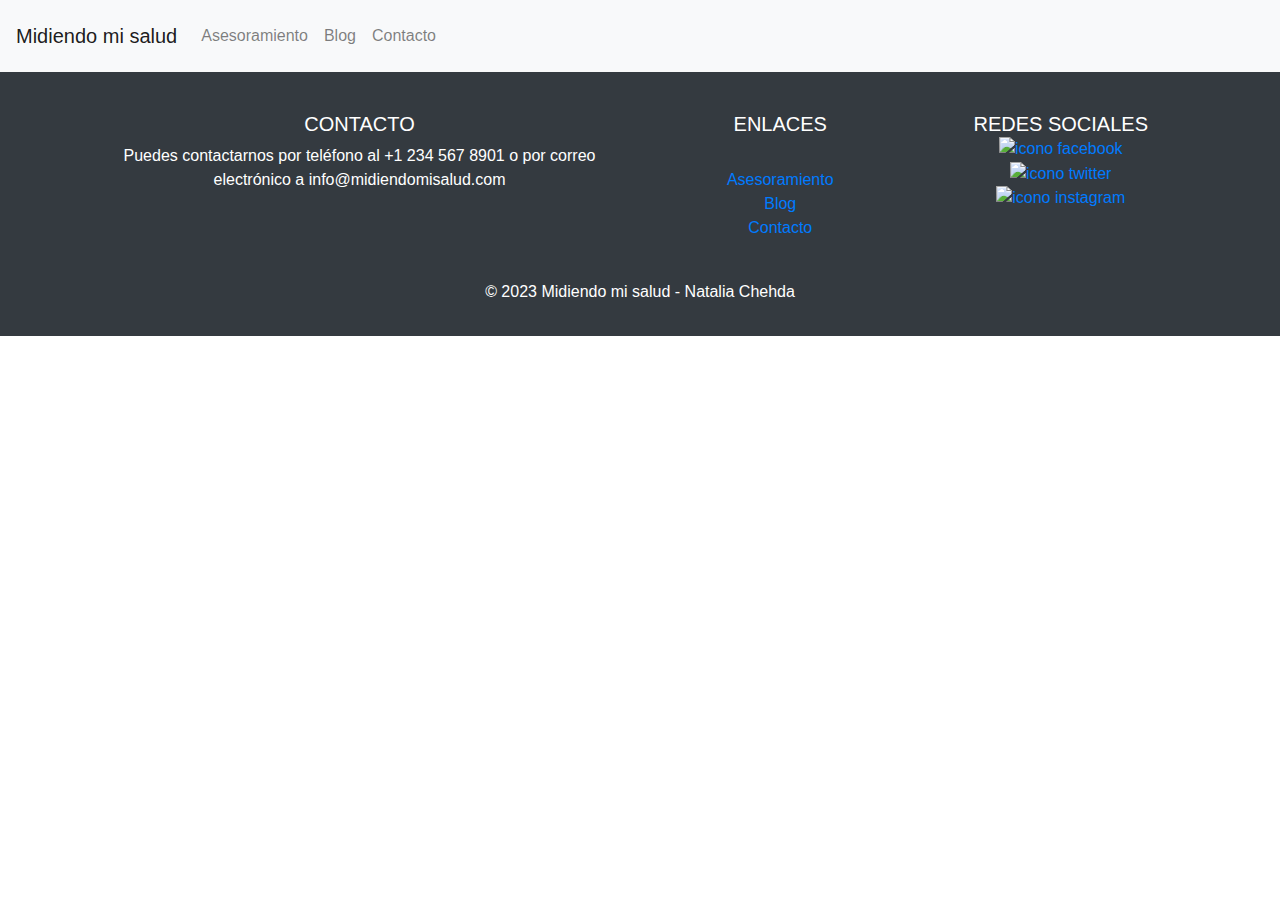
==== pages/asesoramiento.html @ 9046d3ee "Probando cambiar ruta" ====
<!DOCTYPE html>
<html lang="en">
	<head>
		<meta charset="UTF-8" />
		<meta http-equiv="X-UA-Compatible" content="IE=edge" />
		<meta name="viewport" content="width=device-width, initial-scale=1.0" />
		<link rel="stylesheet" href="https://maxcdn.bootstrapcdn.com/bootstrap/4.5.2/css/bootstrap.min.css">
		<link rel="stylesheet" href="/css/asesorStyle.css" />
		<title>Midiendo mi Salud - Asesoramiento</title>
	</head>
	<body>
	<div class="nav-container">
		<nav class="navbar navbar-expand-lg navbar-light bg-light">
			<a class="navbar-brand" href="/index.html">Midiendo mi salud</a>
			<button class="navbar-toggler" type="button" data-toggle="collapse" data-target="#navbarNav" aria-controls="navbarNav" aria-expanded="false" aria-label="Toggle navigation">
				<span class="navbar-toggler-icon"></span>
			</button>
			<div class="collapse navbar-collapse" id="navbarNav">
				<ul class="navbar-nav">
				<li class="nav-item">
					<a class="nav-link" href="/pages/asesoramiento.html">Asesoramiento</a>
				</li>
				<li class="nav-item">
					<a class="nav-link" href="/pages/blog.html">Blog</a>
				</li>
				<li class="nav-item">
					<a class="nav-link" href="/pages/contacto.html">Contacto</a>
				</li>
				</ul>
			</div>
			<h1 class="ver-carrito" id="verCarrito"><img src="/images/cart.png" alt="">
			<span id="cantidadCarrito" class="cantidad-carrito"></span></h1>
		</nav>
	</div>
	<div id="shopContenido" class="shop-content"></div>
	<div id="contenedorModal" class="contenedorModal"></div>
	<script src="scripts/carrito.js"></script>
	</body>
	<footer class="bg-dark text-white py-3">
        <div class="container p-4 text-center">
            <div class="row">
            <div class="col-lg-6 col-md-12 mb-4 mb-md-0">
                <h5 class="text-uppercase">Contacto</h5>
                <p>
                Puedes contactarnos por teléfono al +1 234 567 8901 o por correo electrónico a info@midiendomisalud.com
                </p>
            </div>
            <div class="col-lg-3 col-md-6 mb-4 mb-md-0">
                <h5 class="text-uppercase">Enlaces</h5>
                <ul class="list-unstyled mb-0">
                <li>
                    <a href="/index.html" class="text-dark">Inicio</a>
                </li>
                <li>
                    <a href="/pages/asesoramiento.html">Asesoramiento</a>
                </li>
                <li>
                    <a href="/pages/blog.html">Blog</a>
                </li>
                <li>
                    <a href="/pages/contacto.html">Contacto</a>
                </li>
                </ul>
            </div>
            <div  class="col-lg-3 col-md-6 mb-4 mb-md-0">
                <h5 class="text-uppercase mb-0">Redes sociales</h5>
                <ul class=" social-icons list-unstyled">
                <li>
                    <a href="https://www.facebook.com"> <img src="/images/facebook.svg" alt="icono facebook"></a>
                </li>
                <li>
                    <a href="https://www.twitter.com"> <img src="/images/twitter.svg" alt="icono twitter"></a>
                </li>
                <li>
                    <a href="https://www.instagram.com"> <img src="/images/instagram.svg" alt="icono instagram"></a>
                </li>
                </ul>
            </div>
            </div>
        </div>
        <div class="text-center p-3">
            © 2023 Midiendo mi salud - Natalia Chehda
        </div>
    </footer>
</html>
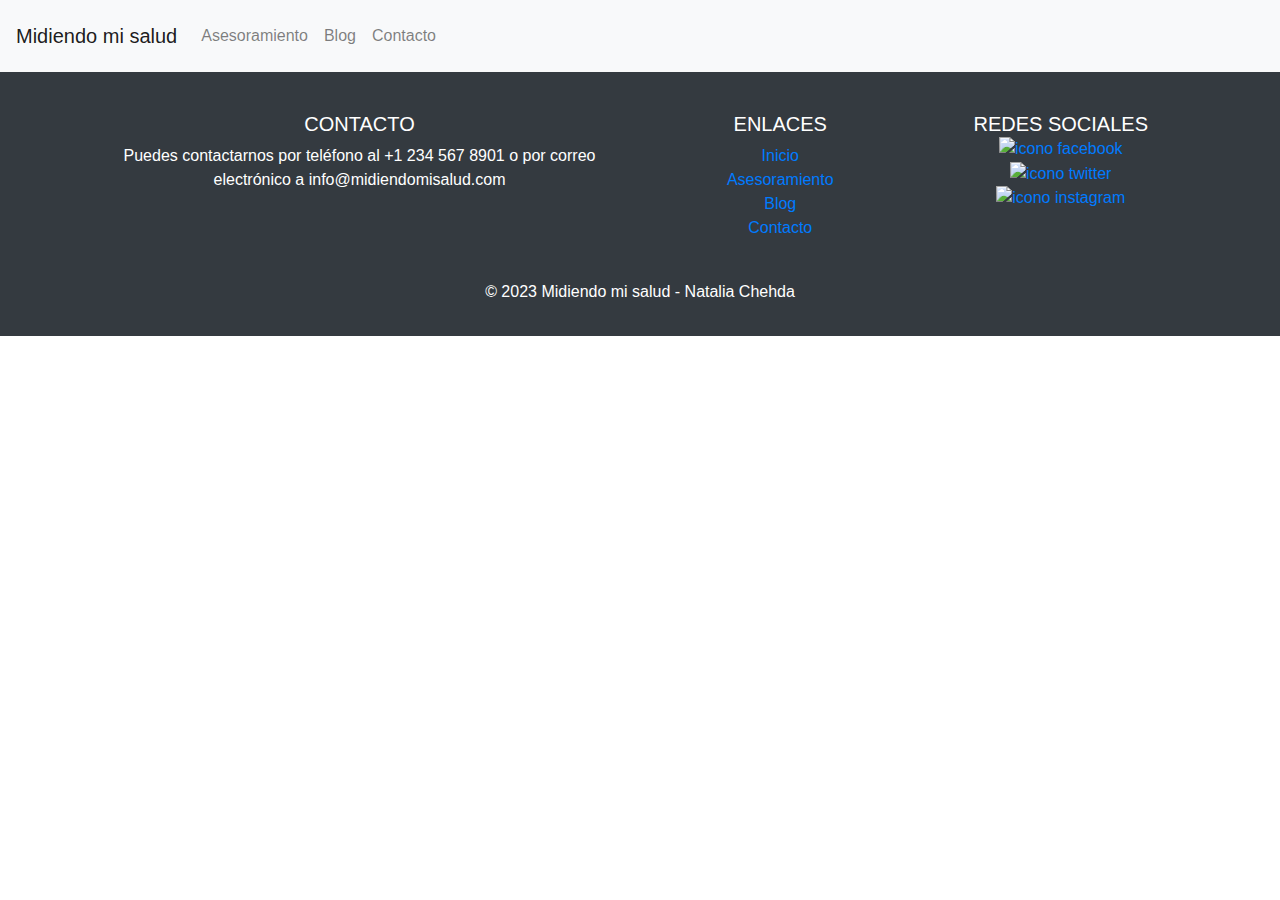
==== commit b07e3de8: "cambios" ====
--- a/pages/asesoramiento.html
+++ b/pages/asesoramiento.html
@@ -18,13 +18,13 @@
 			<div class="collapse navbar-collapse" id="navbarNav">
 				<ul class="navbar-nav">
 				<li class="nav-item">
-					<a class="nav-link" href="/pages/asesoramiento.html">Asesoramiento</a>
+					<a class="nav-link" href="asesoramiento.html">Asesoramiento</a>
 				</li>
 				<li class="nav-item">
-					<a class="nav-link" href="/pages/blog.html">Blog</a>
+					<a class="nav-link" href="blog.html">Blog</a>
 				</li>
 				<li class="nav-item">
-					<a class="nav-link" href="/pages/contacto.html">Contacto</a>
+					<a class="nav-link" href="contacto.html">Contacto</a>
 				</li>
 				</ul>
 			</div>
@@ -34,7 +34,7 @@
 	</div>
 	<div id="shopContenido" class="shop-content"></div>
 	<div id="contenedorModal" class="contenedorModal"></div>
-	<script src="scripts/carrito.js"></script>
+	<script src="/scripts/carrito.js"></script>
 	</body>
 	<footer class="bg-dark text-white py-3">
         <div class="container p-4 text-center">
@@ -49,16 +49,16 @@
                 <h5 class="text-uppercase">Enlaces</h5>
                 <ul class="list-unstyled mb-0">
                 <li>
-                    <a href="/index.html" class="text-dark">Inicio</a>
+                    <a href="/index.html">Inicio</a>
                 </li>
                 <li>
-                    <a href="/pages/asesoramiento.html">Asesoramiento</a>
+                    <a href="asesoramiento.html">Asesoramiento</a>
                 </li>
                 <li>
-                    <a href="/pages/blog.html">Blog</a>
+                    <a href="blog.html">Blog</a>
                 </li>
                 <li>
-                    <a href="/pages/contacto.html">Contacto</a>
+                    <a href="contacto.html">Contacto</a>
                 </li>
                 </ul>
             </div>
@@ -82,4 +82,4 @@
             © 2023 Midiendo mi salud - Natalia Chehda
         </div>
     </footer>
-</html>
+</html>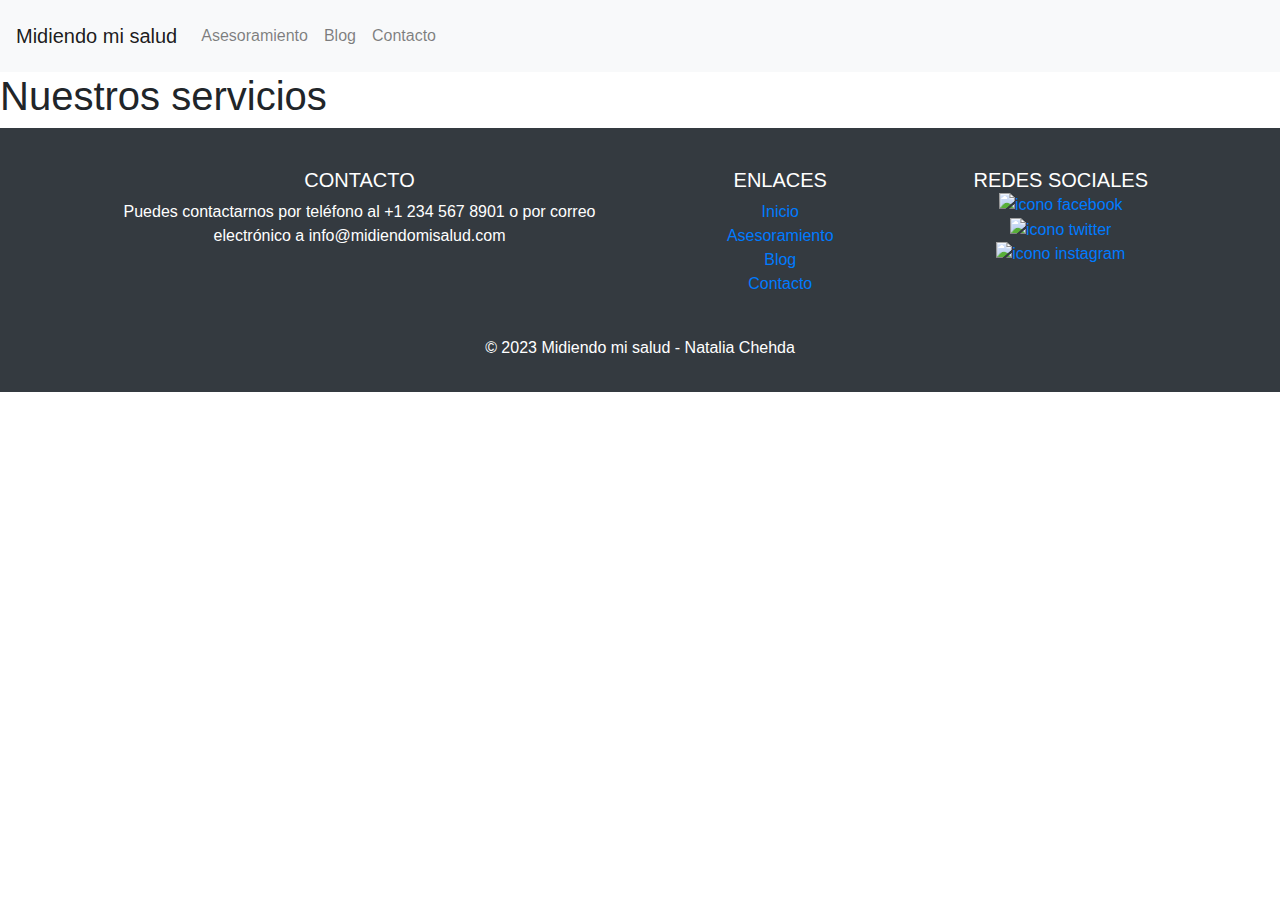
==== commit 71ffc7cc: "titulo y enlaces bootstrap que faltaban" ====
--- a/pages/asesoramiento.html
+++ b/pages/asesoramiento.html
@@ -5,13 +5,13 @@
 		<meta http-equiv="X-UA-Compatible" content="IE=edge" />
 		<meta name="viewport" content="width=device-width, initial-scale=1.0" />
 		<link rel="stylesheet" href="https://maxcdn.bootstrapcdn.com/bootstrap/4.5.2/css/bootstrap.min.css">
-		<link rel="stylesheet" href="/css/asesorStyle.css" />
+		<link rel="stylesheet" href="../css/asesorStyle.css" />
 		<title>Midiendo mi Salud - Asesoramiento</title>
 	</head>
 	<body>
 	<div class="nav-container">
 		<nav class="navbar navbar-expand-lg navbar-light bg-light">
-			<a class="navbar-brand" href="/index.html">Midiendo mi salud</a>
+			<a class="navbar-brand" href="../index.html">Midiendo mi salud</a>
 			<button class="navbar-toggler" type="button" data-toggle="collapse" data-target="#navbarNav" aria-controls="navbarNav" aria-expanded="false" aria-label="Toggle navigation">
 				<span class="navbar-toggler-icon"></span>
 			</button>
@@ -21,20 +21,24 @@
 					<a class="nav-link" href="asesoramiento.html">Asesoramiento</a>
 				</li>
 				<li class="nav-item">
-					<a class="nav-link" href="blog.html">Blog</a>
+					<a class="nav-link" href="./blog.html">Blog</a>
 				</li>
 				<li class="nav-item">
-					<a class="nav-link" href="contacto.html">Contacto</a>
+					<a class="nav-link" href="./contacto.html">Contacto</a>
 				</li>
 				</ul>
 			</div>
-			<h1 class="ver-carrito" id="verCarrito"><img src="/images/cart.png" alt="">
+			<h1 class="ver-carrito" id="verCarrito"><img src="../images/cart.png" alt="">
 			<span id="cantidadCarrito" class="cantidad-carrito"></span></h1>
 		</nav>
 	</div>
-	<div id="shopContenido" class="shop-content"></div>
+    <h1 class="titleServicios">Nuestros servicios</h1>
+    <div id="shopContenido" class="shop-content"></div>
 	<div id="contenedorModal" class="contenedorModal"></div>
-	<script src="/scripts/carrito.js"></script>
+    <script src="https://ajax.googleapis.com/ajax/libs/jquery/3.5.1/jquery.min.js"></script>
+    <script src="https://cdnjs.cloudflare.com/ajax/libs/popper.js/1.16.0/umd/popper.min.js"></script>
+    <script src="https://maxcdn.bootstrapcdn.com/bootstrap/4.5.2/js/bootstrap.min.js"></script>
+	<script src="../scripts/carrito.js"></script>
 	</body>
 	<footer class="bg-dark text-white py-3">
         <div class="container p-4 text-center">
@@ -49,16 +53,16 @@
                 <h5 class="text-uppercase">Enlaces</h5>
                 <ul class="list-unstyled mb-0">
                 <li>
-                    <a href="/index.html">Inicio</a>
+                    <a href="../index.html">Inicio</a>
                 </li>
                 <li>
                     <a href="asesoramiento.html">Asesoramiento</a>
                 </li>
                 <li>
-                    <a href="blog.html">Blog</a>
+                    <a href="./blog.html">Blog</a>
                 </li>
                 <li>
-                    <a href="contacto.html">Contacto</a>
+                    <a href="./contacto.html">Contacto</a>
                 </li>
                 </ul>
             </div>
@@ -66,13 +70,13 @@
                 <h5 class="text-uppercase mb-0">Redes sociales</h5>
                 <ul class=" social-icons list-unstyled">
                 <li>
-                    <a href="https://www.facebook.com"> <img src="/images/facebook.svg" alt="icono facebook"></a>
+                    <a href="https://www.facebook.com"> <img src="../images/facebook.svg" alt="icono facebook"></a>
                 </li>
                 <li>
-                    <a href="https://www.twitter.com"> <img src="/images/twitter.svg" alt="icono twitter"></a>
+                    <a href="https://www.twitter.com"> <img src="../images/twitter.svg" alt="icono twitter"></a>
                 </li>
                 <li>
-                    <a href="https://www.instagram.com"> <img src="/images/instagram.svg" alt="icono instagram"></a>
+                    <a href="https://www.instagram.com"> <img src="../images/instagram.svg" alt="icono instagram"></a>
                 </li>
                 </ul>
             </div>
